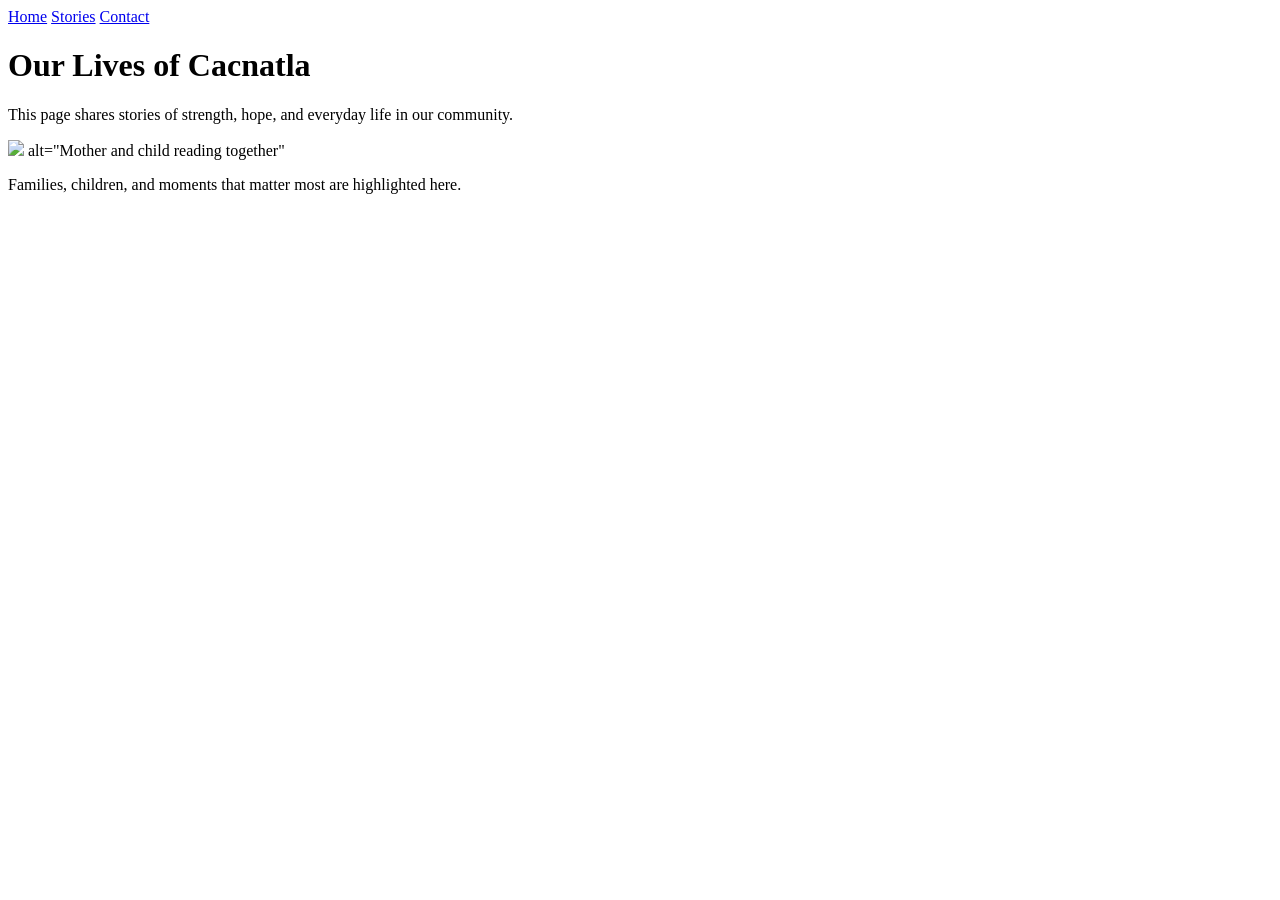
==== w3/index.html @ debe5b9f "Attendance: Updated menu to use semantic nav tag" ====
<!DOCTYPE html>
<html>
<head>
    <title>Our Lives of Cacnatla</title>
</head>

<body>

<nav>    <a href="#">Home</a>
    <a href="#">Stories</a>
    <a href="#">Contact</a>
</nav>

<h1>Our Lives of Cacnatla</h1>

<p>This page shares stories of strength, hope, and everyday life in our community.</p>

<img src="img/our-lives-of-cacnatla.webp"> alt="Mother and child reading together"

<p>Families, children, and moments that matter most are highlighted here.</p>

</body>
</html>
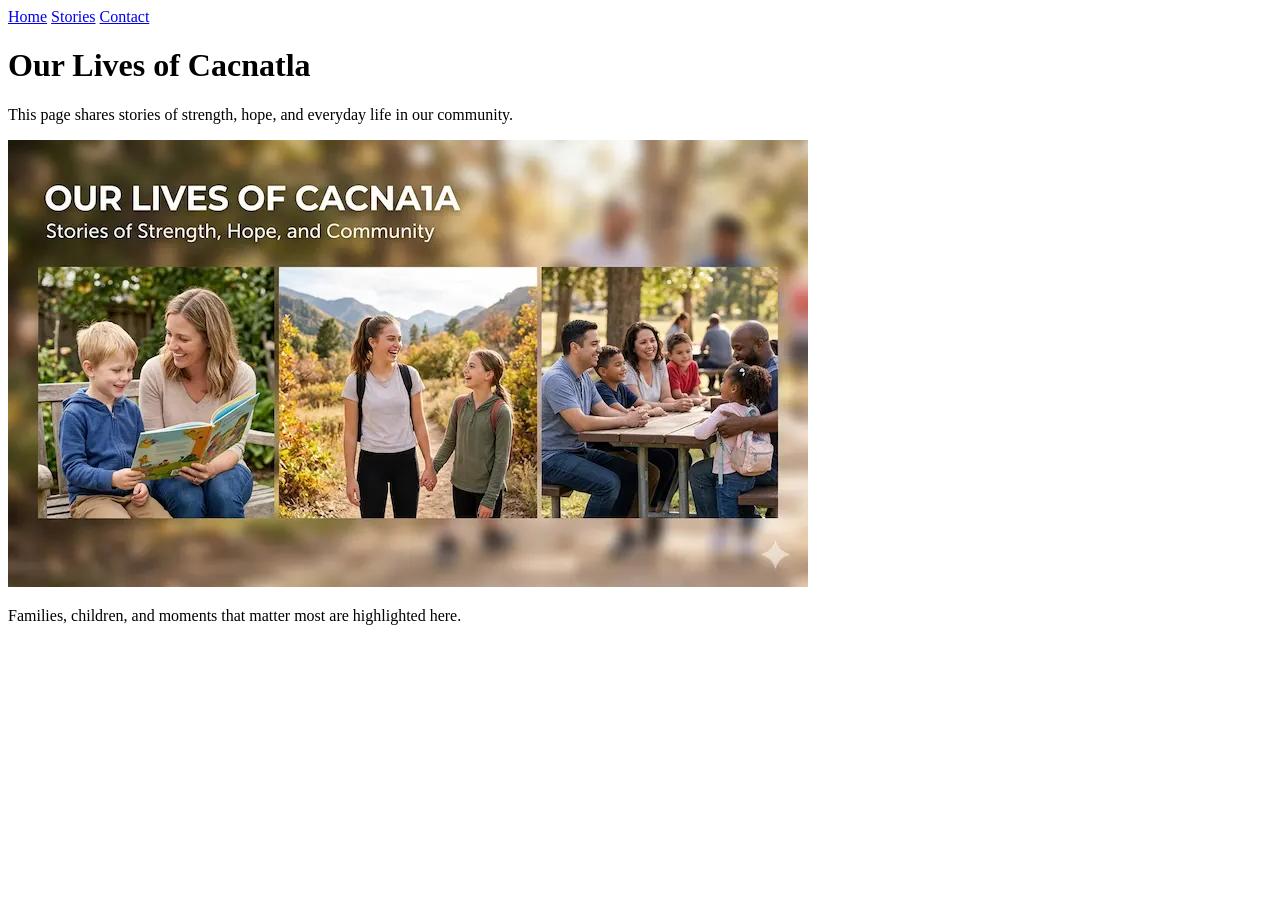
==== commit 34c5eb98: "Attendance: Updated menu to use semantic nav tag" ====
--- a/w3/index.html
+++ b/w3/index.html
@@ -1,12 +1,13 @@
 <!DOCTYPE html>
 <html>
 <head>
-    <title>Our Lives of Cacnatla</title>
+    <title>Our Lives of Cacna1a</title>
 </head>
 
 <body>
 
-<nav>    <a href="#">Home</a>
+<nav>   
+    <a href="#">Home</a>
     <a href="#">Stories</a>
     <a href="#">Contact</a>
 </nav>
@@ -15,8 +16,7 @@
 
 <p>This page shares stories of strength, hope, and everyday life in our community.</p>
 
-<img src="img/our-lives-of-cacnatla.webp"> alt="Mother and child reading together"
-
+<img src="img/our-lives-of-cacna1a.webp" alt="Mother and child reading together">
 <p>Families, children, and moments that matter most are highlighted here.</p>
 
 </body>
